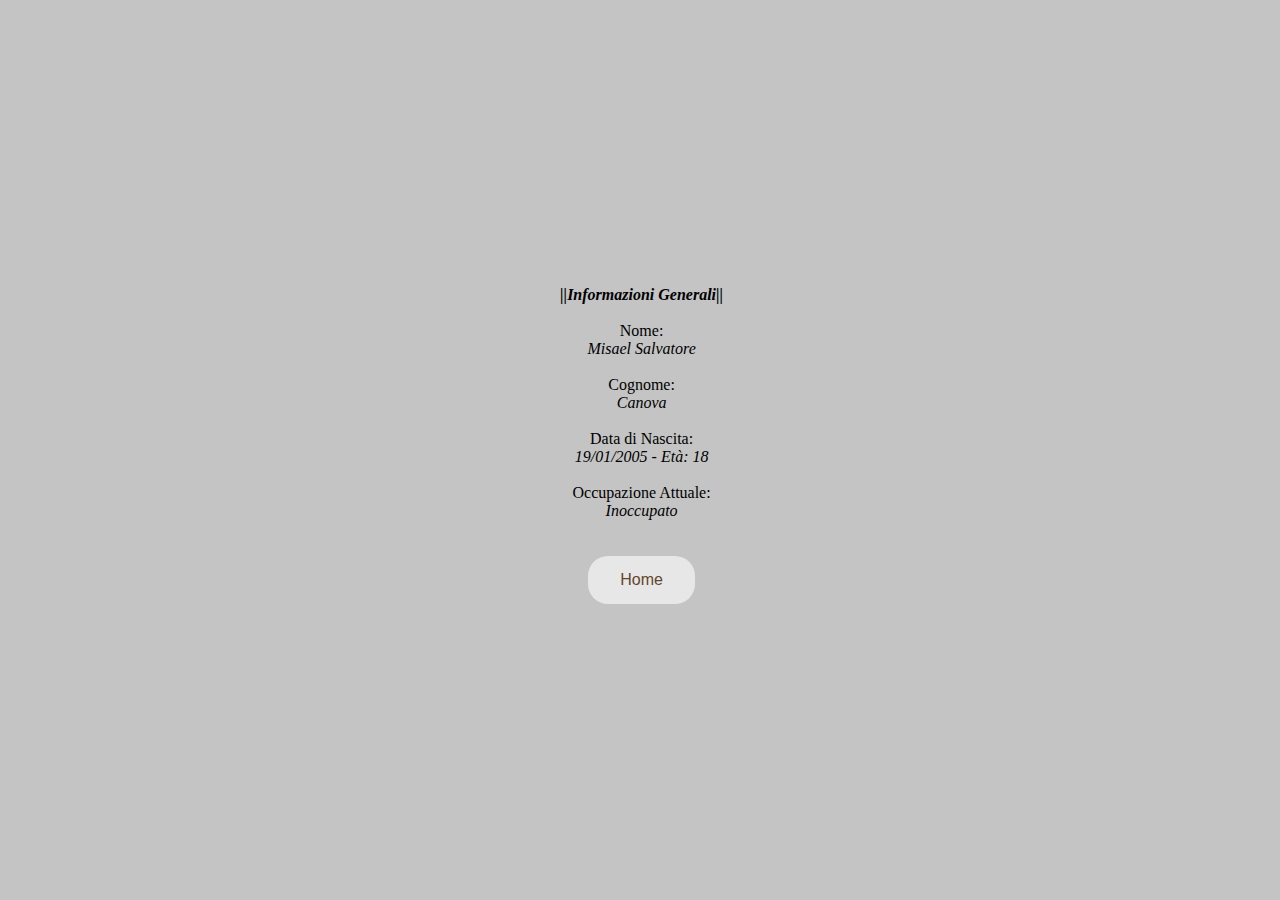
==== gen.html @ 7cb5bd92 "initial commit" ====
<!DOCTYPE html>
<html>

<head>
  <meta charset="utf-8">
  <meta name="viewport" content="width=device-width">
  <title>Generalità</title>
  <link href="style.css" rel="stylesheet" type="text/css" />
</head>

<body>
<p>
    <i><b>||Informazioni Generali||</b></i> <br>
    <br>
    Nome: <br>
    <i>Misael Salvatore</i>
    <br> 
    <br>
    Cognome: <br>
    <i>Canova</i>
    <br>
    <br>
    Data di Nascita: <br>
    <i>19/01/2005 - Età: 18</i>
    <br>
    <br>
    Occupazione Attuale: <br>
    <i>Inoccupato</i>
    <br>
    <br>
    <br>
    <button type = "button" onclick="window.location.href = 'index.html';">Home</button>
  </p>
</body>

</html>
---- style.css ----
html {
    height: 100%;
    width: 100%;
    background-color: #c4c4c4;
  }
  body {top: 0; 
        left: 0; 
        width: 99%; 
        height: 97%;
        position: absolute; 
        display: table;
       font-size: "70"}
  
  p {display: table-cell; 
     vertical-align: middle;
     text-align: center;
    }
  
  button {
    background-color: #e7e7e7;
    border: none;
    color: #63452c;
    padding: 15px 32px;
    text-align: center;
    text-decoration: none;
    display: inline-block;
    font-size: 16px;
    border-radius: 20px;
  }
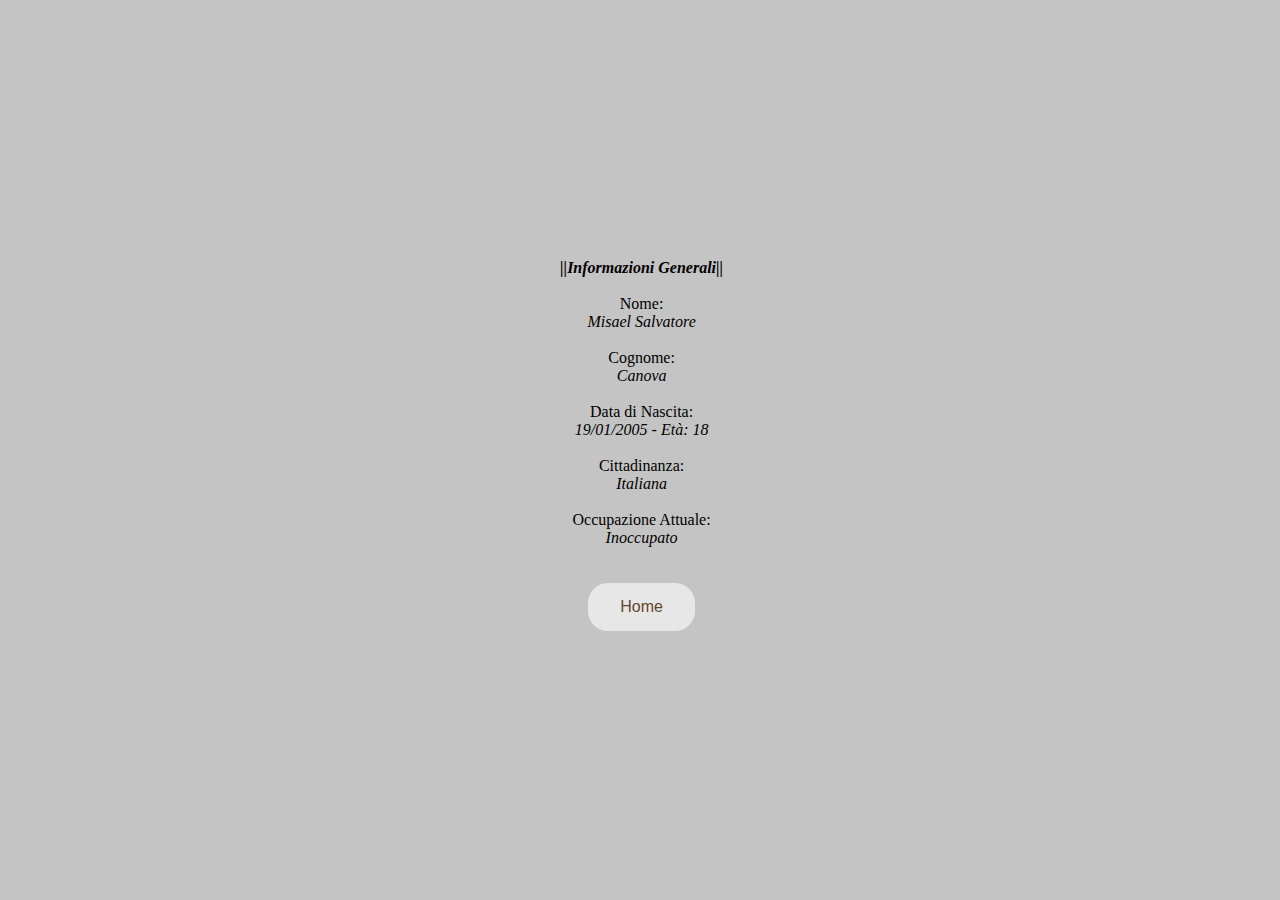
==== commit 20e3dcf4: "second commit" ====
--- a/gen.html
+++ b/gen.html
@@ -24,6 +24,10 @@
     <i>19/01/2005 - Età: 18</i>
     <br>
     <br>
+    Cittadinanza: <br>
+    <i>Italiana</i>
+    <br>
+    <br>
     Occupazione Attuale: <br>
     <i>Inoccupato</i>
     <br>
